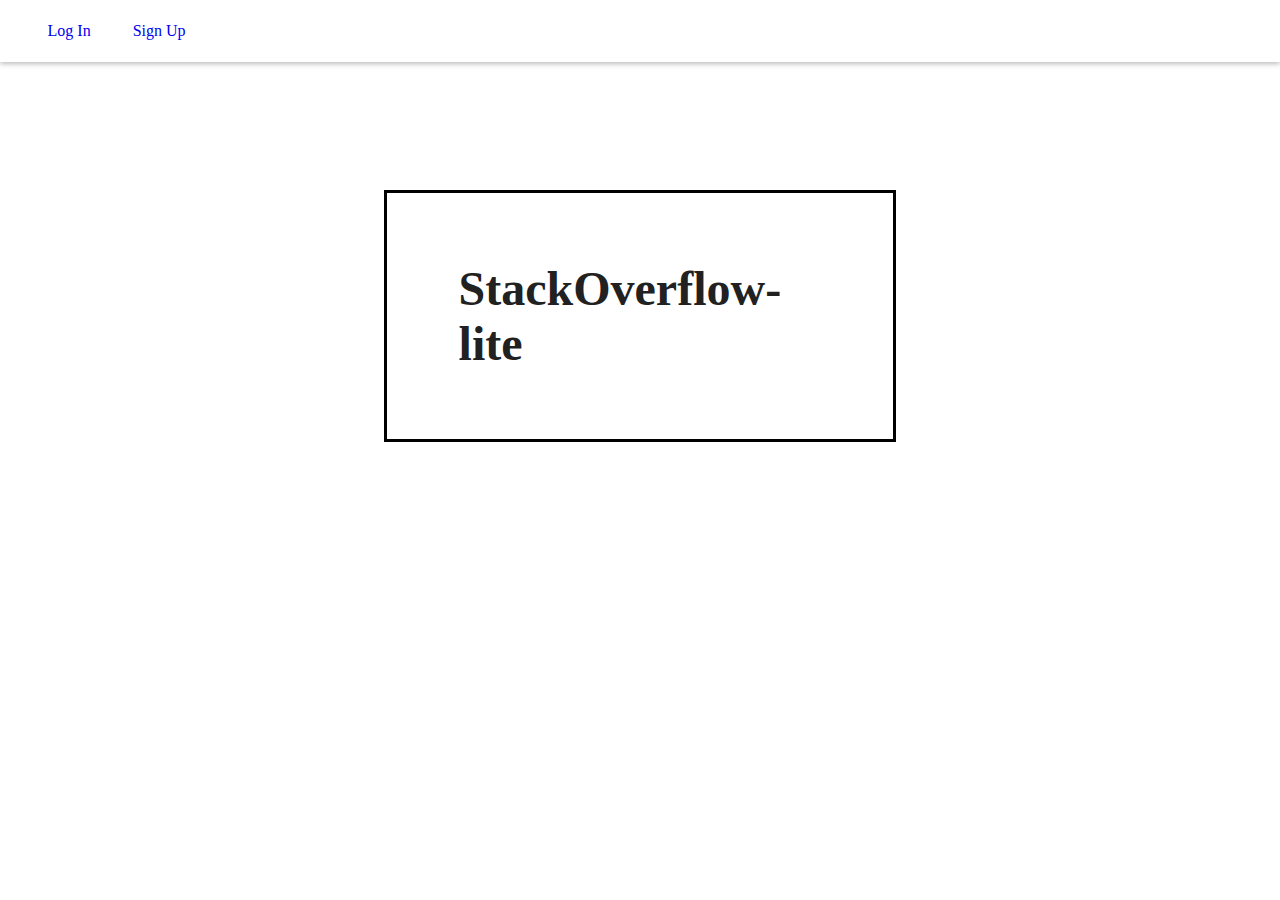
==== UI/index.html @ 566ad68e "created the start page for the app [Fixes #159686748 #159691030]" ====
<!DOCTYPE html>
<html>

<head>
    <meta charset="UTF-8">
    <meta name="viewport" content="width=device-width, initial-scale=1.0">
    <meta http-equiv="X-UA-Compatible" content="ie=edge">
    <title>StackOverflow-lite</title>
    <link rel="stylesheet" type="text/css" href="css/main.css">
    <link rel="stylesheet" type="text/css" href="css/responsive.css">
</head>

<body>
    <header class="header">
        <div class="header__inner">
            <table>
                <tr>
                    <td><a href="login.html">Log In</a></td>
                    <td><a href="signup.html">Sign Up</a></td>
                </tr>
            </table>
        </div>
    </header>
    <div class="space"></div>
    <div class="logo">
        <h1 class="header__title">
            StackOverflow-lite
        </h1>

    </div>

</body>

</html>
---- UI/css/main.css ----
body,
html {
    margin: 0;
    padding: 0;
    width: 100%;
    height: 100%;
}

* {
    box-sizing: border-box;
}

.header {
    box-shadow: 0 2px 5px rgba(0, 0, 0, 0.26);
    min-height: 56px;
    transition: min-height 0.3s;
}

.header__inner {
    width: 100%;
    margin-left: auto;
    margin-right: auto;
}

.header__title {
    font-size: 3em;
    margin: 1% 2%;
    display: inline-block;
    color: #212121;
}

.logo {
    width: 40%;
    margin: auto;
    border: solid;
    padding: 5%;
}

td {
    padding: 20px;
}

table {
    padding-left: 2%;
}

.space {
    margin: 10%;
}

a {
    text-decoration: none;
}
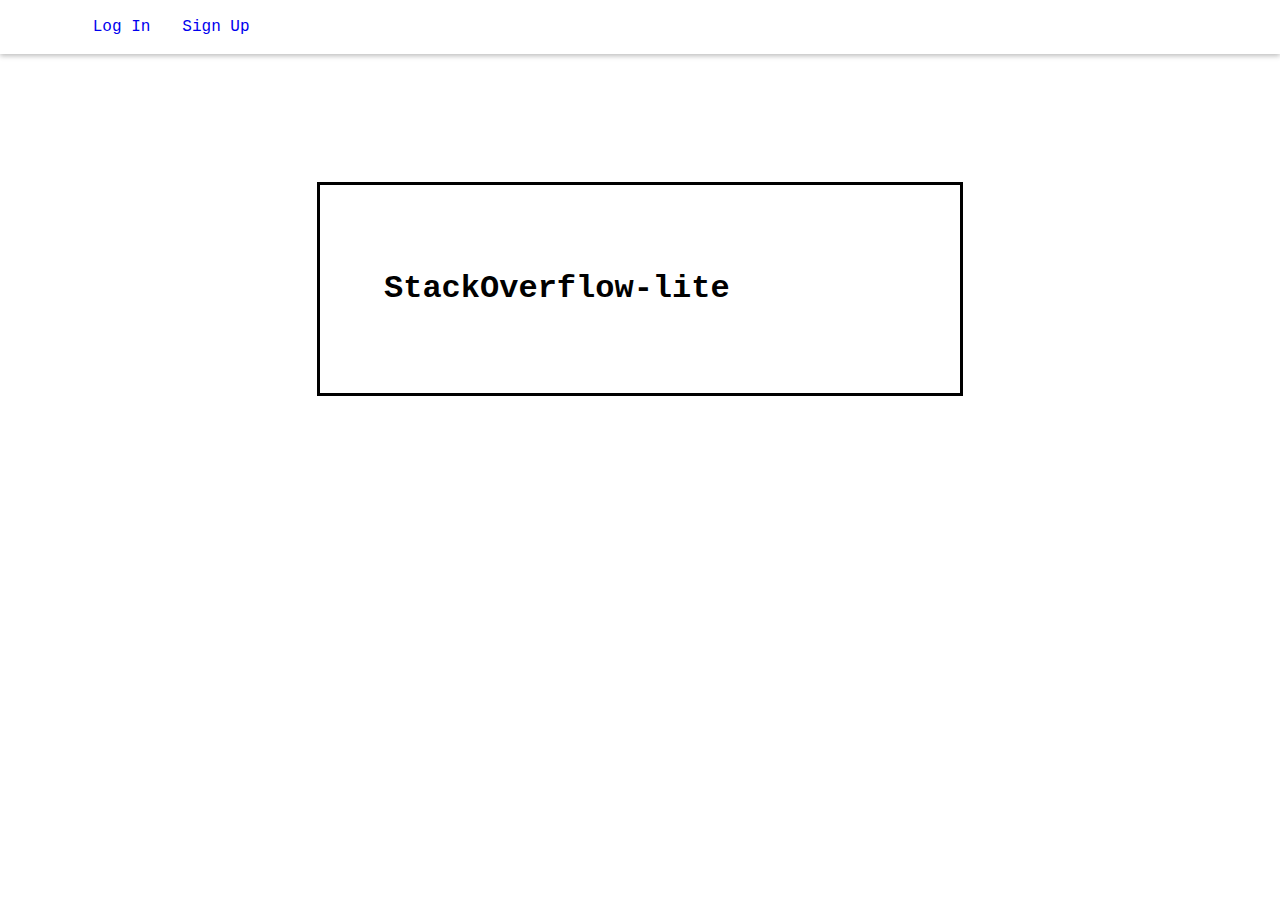
==== commit 96a0f57c: "html log in page completed [Delivers #159686655]" ====
--- a/UI/index.html
+++ b/UI/index.html
@@ -7,7 +7,7 @@
     <meta http-equiv="X-UA-Compatible" content="ie=edge">
     <title>StackOverflow-lite</title>
     <link rel="stylesheet" type="text/css" href="css/main.css">
-    <link rel="stylesheet" type="text/css" href="css/responsive.css">
+
 </head>
 
 <body>
--- a/UI/css/main.css
+++ b/UI/css/main.css
@@ -4,29 +4,20 @@
     padding: 0;
     width: 100%;
     height: 100%;
-}
-
-* {
-    box-sizing: border-box;
+    font-family: courier;
 }
 
 .header {
-    box-shadow: 0 2px 5px rgba(0, 0, 0, 0.26);
-    min-height: 56px;
-    transition: min-height 0.3s;
+    box-shadow: rgba(0, 0, 0, 0.26) 0px 2px 5px;
+    padding-top: 1px;
+    text-align: left;
+    padding-left: 4%;
+    padding-bottom: 1px;
 }
 
-.header__inner {
-    width: 100%;
-    margin-left: auto;
-    margin-right: auto;
-}
-
-.header__title {
-    font-size: 3em;
-    margin: 1% 2%;
-    display: inline-block;
-    color: #212121;
+h1 {
+    display: block;
+    font-size: 2em;
 }
 
 .logo {
@@ -37,7 +28,7 @@
 }
 
 td {
-    padding: 20px;
+    padding: 15px;
 }
 
 table {
@@ -50,4 +41,63 @@
 
 a {
     text-decoration: none;
+    font-size: 100%
+}
+
+.container {
+    width: 30%;
+    margin: auto;
+    padding: 4%;
+    font-family: courier;
+    /* border: solid; */
+}
+
+.heading {
+    font-weight: bold;
+    font-size: 150%;
+    text-align: center;
+    padding-bottom: 4%;
+}
+
+.sec-heading {
+    font-weight: bold;
+    text-align: center;
+    padding-bottom: 4%;
+    text-orientation: inherit;
+    /* font-family: courier; */
+    font-size: 100%;
+}
+
+.form-body {
+    border-radius: 5px;
+    background-color: #f2f2f2;
+    padding: 20px;
+    font-family: courier;
+}
+
+input[type=text] {
+    width: 100%;
+    padding: 12px 20px;
+    margin: 8px 0;
+    display: inline-block;
+    border: 1px solid #ccc;
+    border-radius: 4px;
+    box-sizing: border-box;
+    font-family: courier;
+}
+
+input[type=submit] {
+    width: 100%;
+    background-color: rgba(51, 142, 226, 0.761);
+    color: white;
+    padding: 14px 20px;
+    margin: 8px 0;
+    border: none;
+    border-radius: 4px;
+    cursor: pointer;
+    font-family: courier;
+}
+
+input[type=submit]:hover {
+    background-color: #46c3e9;
 }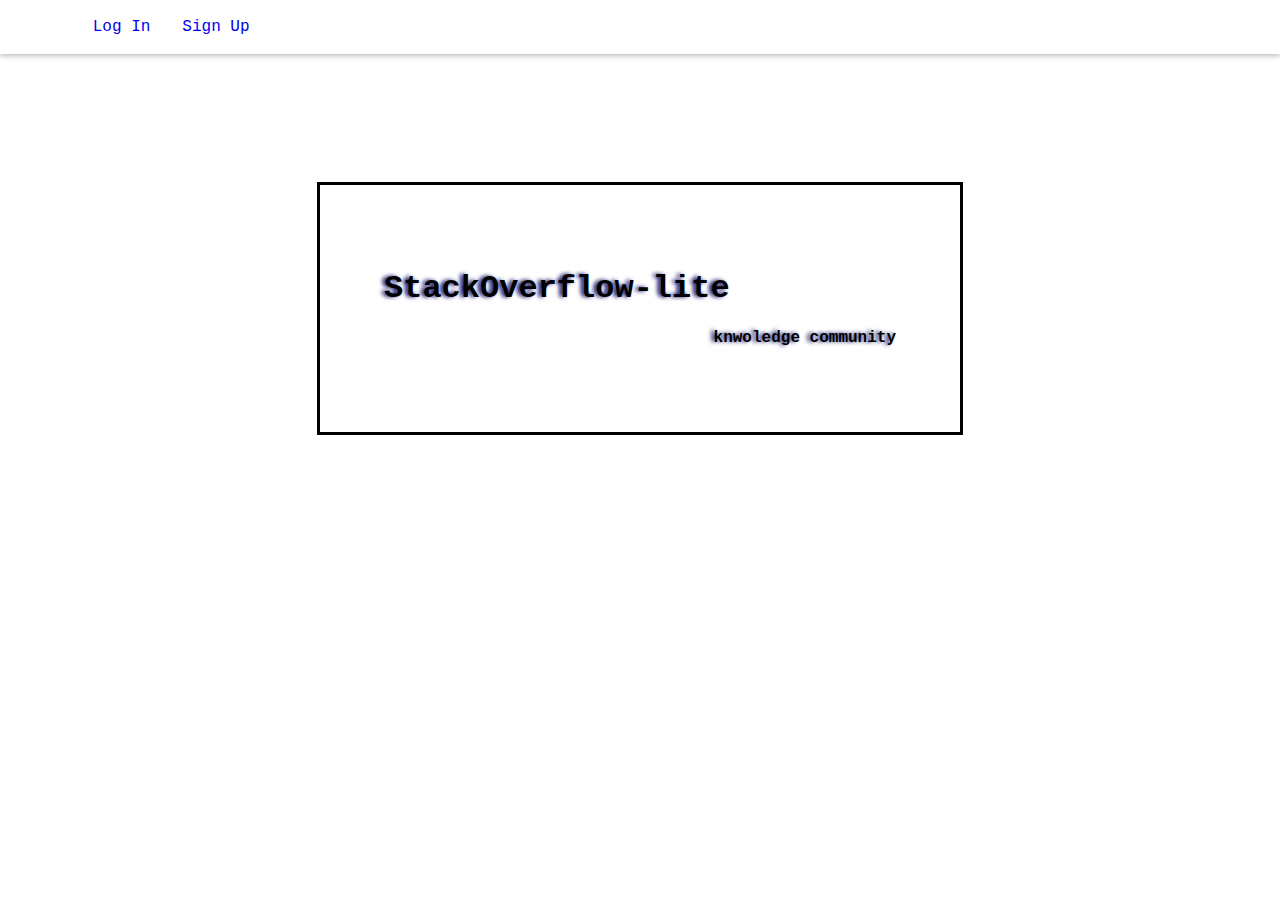
==== commit 8801d69d: "profile added and page responsiveness worked on[Delivers #159714238]" ====
--- a/UI/index.html
+++ b/UI/index.html
@@ -23,9 +23,10 @@
     </header>
     <div class="space"></div>
     <div class="logo">
-        <h1 class="header__title">
+        <h1>
             StackOverflow-lite
         </h1>
+        <h4>knwoledge community</h4>
 
     </div>
 
--- a/UI/css/main.css
+++ b/UI/css/main.css
@@ -25,6 +25,7 @@
     margin: auto;
     border: solid;
     padding: 5%;
+    text-shadow: -3px 0 4px #006;
 }
 
 td {
@@ -75,7 +76,9 @@
     font-family: courier;
 }
 
-input[type=text] {
+input[type=text],
+input[type=email],
+input[type=password] {
     width: 100%;
     padding: 12px 20px;
     margin: 8px 0;
@@ -100,4 +103,100 @@
 
 input[type=submit]:hover {
     background-color: #46c3e9;
+}
+
+hr {
+    border: 0;
+    height: 1px;
+    background: #333;
+    background-image: linear-gradient(to right, #ccc, #333, #ccc);
+}
+
+.asked-qn-heading {
+    font-weight: bold;
+    font-size: 120%;
+}
+
+.content-wrapper {
+    display: flex;
+    flex-direction: row;
+    justify-content: space-around;
+    padding-top: 15px;
+}
+
+.user-profile {
+    width: 15%;
+    padding-right: 2%;
+    border: 1px solid #ccc;
+    border-radius: 4px;
+    text-align: inherit;
+    padding: 2%;
+    background-color: #f2f2f2;
+    ;
+}
+
+.questions-div {
+    width: 75%;
+    text-align: left;
+    /* border: solid; */
+}
+
+.qn-heading {
+    font-weight: bold;
+    font-size: 150%;
+    padding: 1% 0% 1% 2%;
+}
+
+.question-content {
+    display: flex;
+    flex-direction: column;
+    width: 75%;
+}
+
+p {
+    font-weight: bold;
+}
+
+.profile-heading {
+    font-weight: bold;
+    font-size: 150%;
+    /* padding: 1% 0%; */
+    font-style: italic;
+}
+
+.answers-sector li {
+    padding-bottom: 4%;
+}
+
+h4 {
+    text-align: right;
+}
+
+@media (max-width:768px) {
+    .content-wrapper {
+        display: flex;
+        flex-direction: column;
+        justify-content: space-around;
+        padding-top: 15px;
+    }
+    .user-profile {
+        width: 80%;
+        margin: 5px 10% 5px 10%;
+    }
+    .questions-div {
+        width: 80%;
+        text-align: left;
+        margin: 5px 10% 5px 10%;
+    }
+    .question-content {
+        width: 80%;
+        text-align: left;
+        margin: 5px 10% 5px 10%;
+    }
+    h1 {
+        font-size: 1em;
+    }
+    h4 {
+        font-size: 1%;
+    }
 }